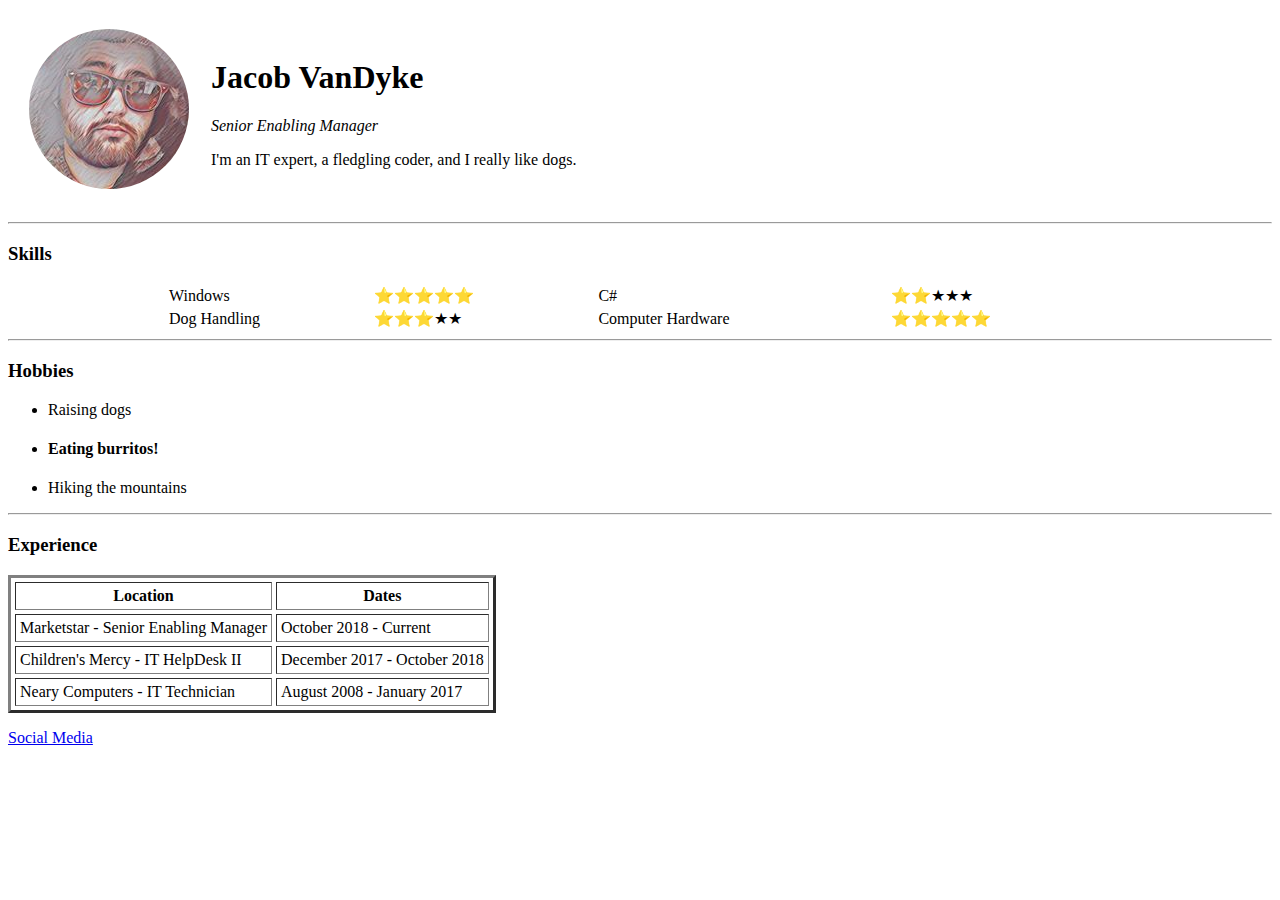
==== index.html @ 6c3d4fd5 "Updating site" ====
<!DOCTYPE html>
<html lang="en" dir="ltr">

<head>
  <meta charset="utf-8">
  <title>Homepage</title>
  <style media="screen">
    img {
      border-radius: 50%
    }
  </style>
</head>

<body>
  <table cellspacing="20">
    <tr>
      <td><img src="Pictures/MyFace.jpg" alt="My Face!"></td>
      <td>
        <h1>Jacob VanDyke</h1>
        <i>Senior Enabling Manager</i>
        <p>I'm an IT expert, a fledgling coder, and I really like dogs.</p>
      </td>
    </tr>
  </table>

  <hr>

  <h3>Skills</h3>
  <center>
    <table width="75%">
      <tr>
        <td>Windows</td>
        <td>⭐⭐⭐⭐⭐</td>
        <td>C#</td>
        <td>⭐⭐★★★</td>
      </tr>
      <tr>
        <td>Dog Handling</td>
        <td>⭐⭐⭐★★</td>
        <td>Computer Hardware</td>
        <td>⭐⭐⭐⭐⭐</td>
      </tr>
    </table>
  </center>
  <hr>

  <h3>Hobbies</h3>
  <ul>
    <li>Raising dogs</li>
    <li>
      <h4><b>Eating burritos!</b></h4>
    </li>
    <li>Hiking the mountains</li>
  </ul>

  <hr>

  <h3>Experience</h3>

  <table border="3" cellpadding="4" cellspacing="4">
    <thead>
      <th>Location</th>
      <th>Dates</th>
    </thead>
    <tbody>
      <tr>
        <td>Marketstar - Senior Enabling Manager</td>
        <td>October 2018 - Current</td>
      </tr>
      <tr>
        <td>Children's Mercy - IT HelpDesk II</td>
        <td>December 2017 - October 2018</td>
      </tr>
      <td>Neary Computers - IT Technician</td>
      <td>August 2008 - January 2017</td>
    </tbody>
  </table>
  <p><a href="socialMedia.html">Social Media</a></p>
</body>

</html>
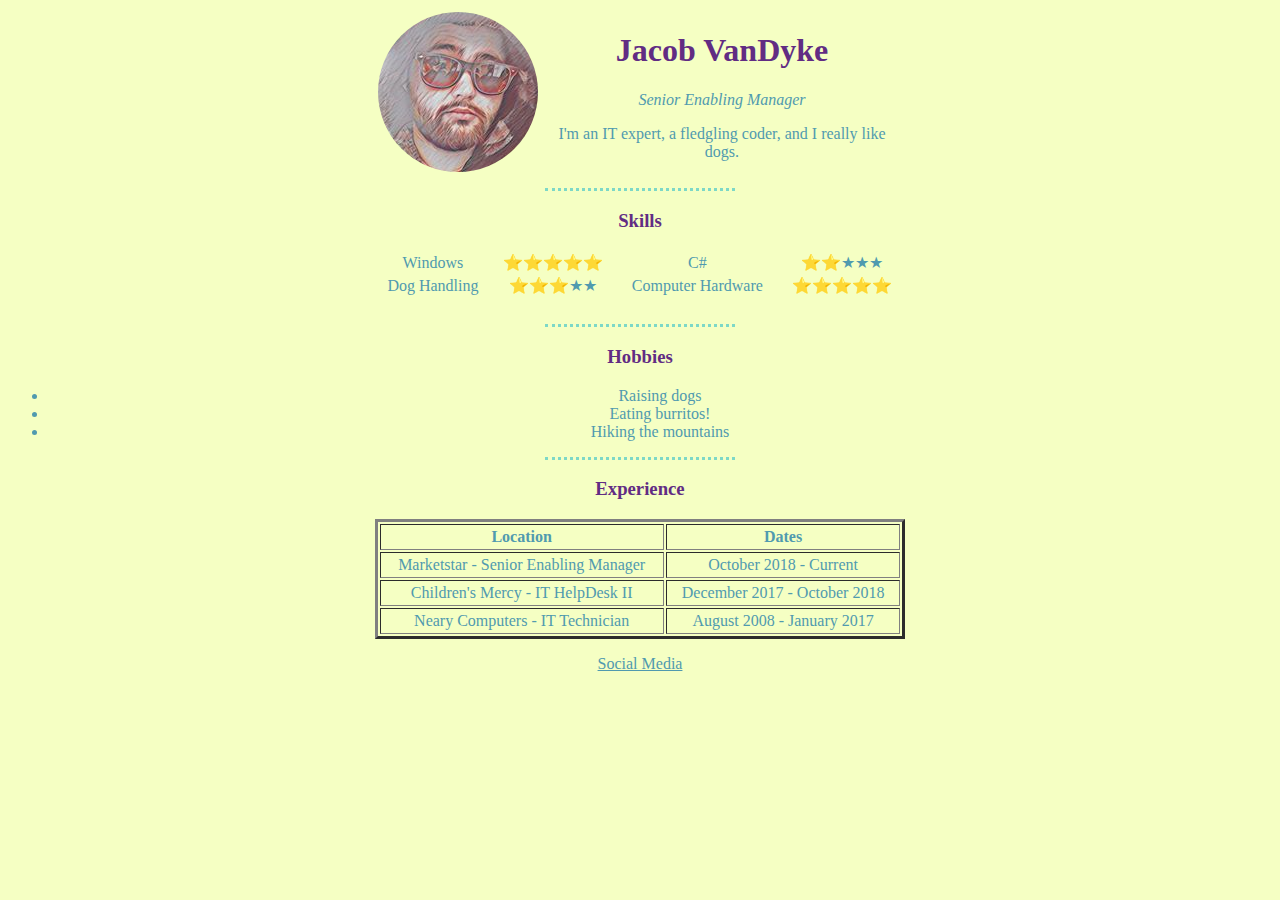
==== commit 8db9a174: "Updated index.html CSS" ====
--- a/index.html
+++ b/index.html
@@ -4,15 +4,48 @@
 <head>
   <meta charset="utf-8">
   <title>Homepage</title>
-  <style media="screen">
+  <style>
     img {
-      border-radius: 50%
+      border-radius: 50%;
+    }
+    body {
+      background-color: #f5ffc3;
+      color: #509aaf;
+    }
+    hr {
+      color: #7dd8c7;
+      align: center;
+      border-style: dotted hidden hidden;
+      border-width: 3px;
+      width: 15%;
+    }
+    h1 {
+      color: #612c83;
+    }
+    h3 {
+      text-align: center;
+      color: #612c83;
+    }
+    table {
+      text-align: center;
+      width: 42%;
+      margin-left: 29%;
+      margin-right: 29%;
+    }
+    p {
+      text-align: center;
+    }
+    ul {
+      text-align: center;
+    }
+    a {
+      color: #509aaf;
     }
   </style>
 </head>
 
 <body>
-  <table cellspacing="20">
+  <table>
     <tr>
       <td><img src="Pictures/MyFace.jpg" alt="My Face!"></td>
       <td>
@@ -27,7 +60,7 @@
 
   <h3>Skills</h3>
   <center>
-    <table width="75%">
+    <table>
       <tr>
         <td>Windows</td>
         <td>⭐⭐⭐⭐⭐</td>
@@ -42,22 +75,21 @@
       </tr>
     </table>
   </center>
+  <br>
   <hr>
 
   <h3>Hobbies</h3>
   <ul>
     <li>Raising dogs</li>
     <li>
-      <h4><b>Eating burritos!</b></h4>
+      Eating burritos!
     </li>
     <li>Hiking the mountains</li>
   </ul>
-
   <hr>
-
   <h3>Experience</h3>
 
-  <table border="3" cellpadding="4" cellspacing="4">
+  <table border="3" cellpadding="3">
     <thead>
       <th>Location</th>
       <th>Dates</th>
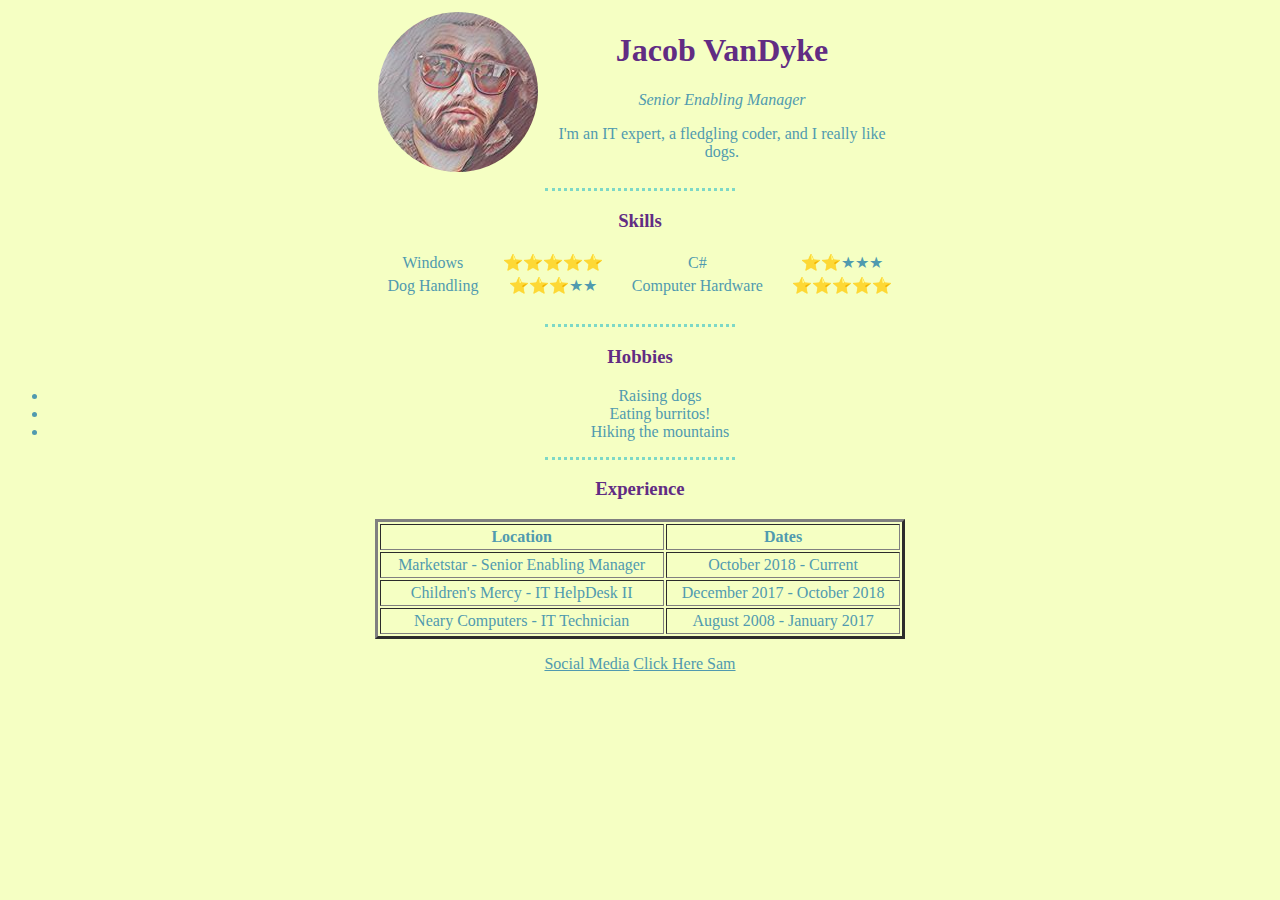
==== commit deafc67c: "Joke for Sam" ====
--- a/index.html
+++ b/index.html
@@ -107,7 +107,7 @@
       <td>August 2008 - January 2017</td>
     </tbody>
   </table>
-  <p><a href="socialMedia.html">Social Media</a></p>
+  <p><a href="socialMedia.html">Social Media</a>  <a href="https://i.kym-cdn.com/entries/icons/original/000/024/048/skeleton.jpg">Click Here Sam</a></p>
 </body>
 
 </html>
